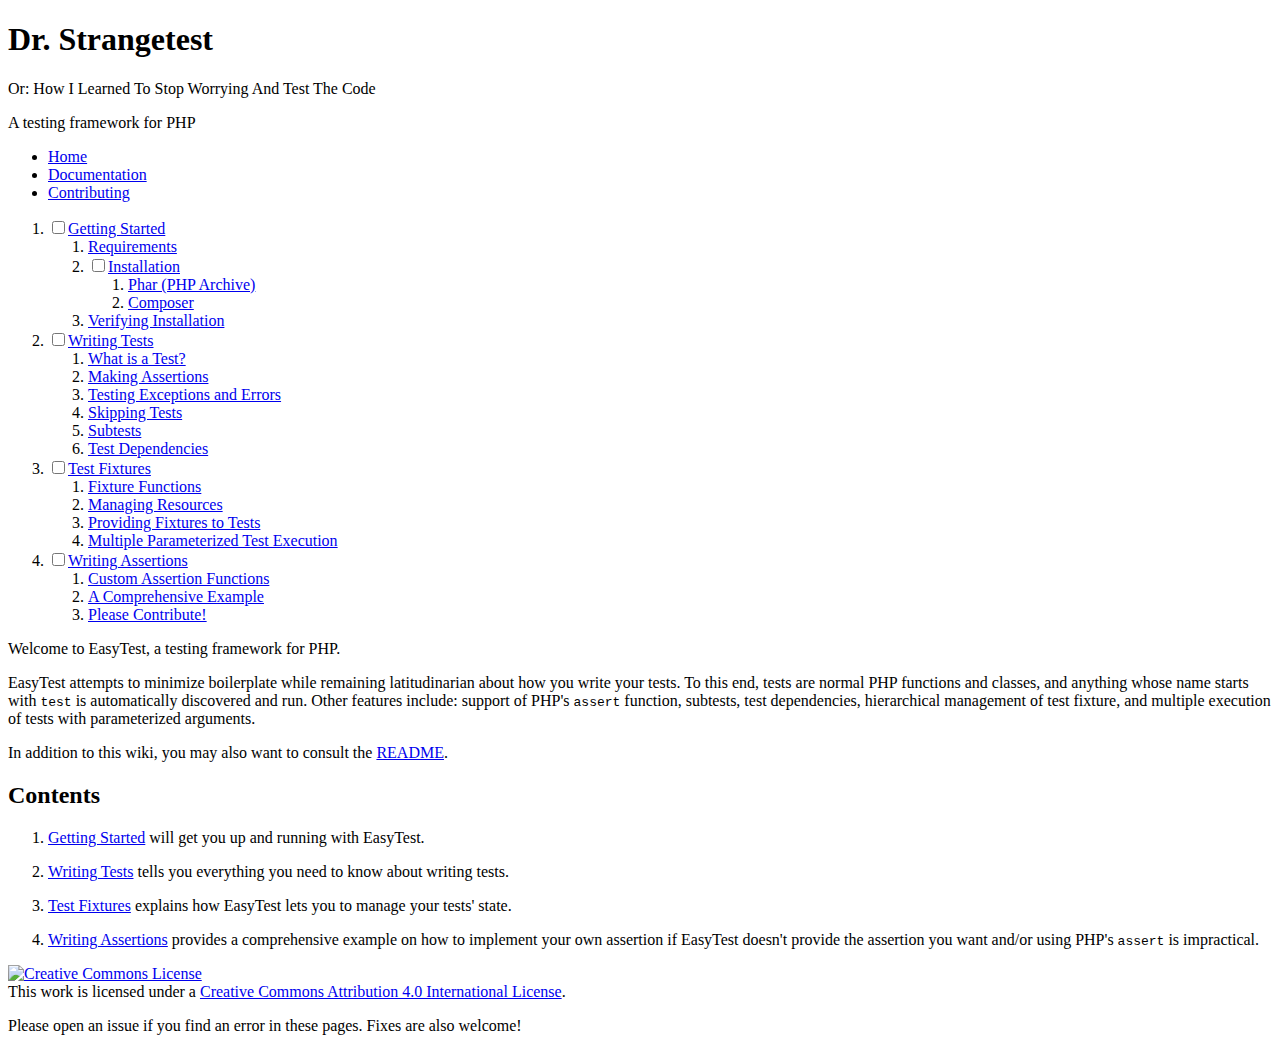
==== docs/documentation.html @ ea16f023 "Update "Getting Started"" ====
<!DOCTYPE html><html lang="en"><head><meta charset="utf-8"><link rel="preconnect" href="https://fonts.googleapis.com"><link rel="preconnect" href="https://fonts.gstatic.com" crossorigin><link href="https://fonts.googleapis.com/css2?family=IBM+Plex+Mono:ital,wght@0,400;0,700;1,400;1,700&amp;family=Nunito:ital,wght@0,400;0,700;1,400;1,700&amp;display=swap" rel="stylesheet"><link rel="stylesheet" href="style.css"><title>Dr. Strangetest, a PHP testing framework</title></head><body><header><h1>Dr. Strangetest</h1><p id="subtitle">Or: How I Learned To Stop Worrying And Test The Code</p><p id="tagline">A testing framework for PHP</p><nav><ul id="navbar"><li><a href=".">Home</a></li><li><a href="documentation.html" class="active">Documentation</a></li><li><a href="contributing.html">Contributing</a></li></ul></nav></header><main><nav id="doc-toc"><ol><li class="collapsible"><input type="checkbox"><a href="getting-started.html">Getting Started</a><ol><li><a href="getting-started.html#requirements">Requirements</a></li><li class="collapsible"><input type="checkbox"><a href="getting-started.html#installation">Installation</a><ol><li><a href="getting-started.html#phar-php-archive">Phar (PHP Archive)</a></li><li><a href="getting-started.html#composer">Composer</a></li></ol></li><li><a href="getting-started.html#verifying-installation">Verifying Installation</a></li></ol></li><li class="collapsible"><input type="checkbox"><a href="writing-tests.html">Writing Tests</a><ol><li><a href="writing-tests.html#what-is-a-test">What is a Test?</a></li><li><a href="writing-tests.html#making-assertions">Making Assertions</a></li><li><a href="writing-tests.html#testing-exceptions-and-errors">Testing Exceptions and Errors</a></li><li><a href="writing-tests.html#skipping-tests">Skipping Tests</a></li><li><a href="writing-tests.html#subtests">Subtests</a></li><li><a href="writing-tests.html#test-dependencies">Test Dependencies</a></li></ol></li><li class="collapsible"><input type="checkbox"><a href="test-fixtures.html">Test Fixtures</a><ol><li><a href="test-fixtures.html#fixture-functions">Fixture Functions</a></li><li><a href="test-fixtures.html#managing-resources">Managing Resources</a></li><li><a href="test-fixtures.html#providing-fixtures-to-tests">Providing Fixtures to Tests</a></li><li><a href="test-fixtures.html#multiple-parameterized-test-execution">Multiple Parameterized Test Execution</a></li></ol></li><li class="collapsible"><input type="checkbox"><a href="writing-assertions.html">Writing Assertions</a><ol><li><a href="writing-assertions.html#custom-assertion-functions">Custom Assertion Functions</a></li><li><a href="writing-assertions.html#a-comprehensive-example">A Comprehensive Example</a></li><li><a href="writing-assertions.html#please-contribute">Please Contribute!</a></li></ol></li></ol></nav><article><p>Welcome to EasyTest, a testing framework for PHP.</p><p>EasyTest attempts to minimize boilerplate while remaining latitudinarian about how you write your tests. To this end, tests are normal PHP functions and classes, and anything whose name starts with <code>test</code> is automatically discovered and run. Other features include: support of PHP's <code>assert</code> function, subtests, test dependencies, hierarchical management of test fixture, and multiple execution of tests with parameterized arguments.</p><p>In addition to this wiki, you may also want to consult the <a href="https://github.com/gnarlyquack/easytest">README</a>.</p><h2>Contents</h2><ol><li><p><a href="getting-started">Getting Started</a> will get you up and running with EasyTest.</p></li><li><p><a href="writing-tests">Writing Tests</a> tells you everything you need to know about writing tests.</p></li><li><p><a href="test-fixtures">Test Fixtures</a> explains how EasyTest lets you to manage your tests' state.</p></li><li><p><a href="writing-assertions">Writing Assertions</a> provides a comprehensive example on how to implement your own assertion if EasyTest doesn't provide the assertion you want and/or using PHP's <code>assert</code> is impractical.</p></li></ol></article></main><footer><p><a rel="license" href="http://creativecommons.org/licenses/by/4.0/"><img alt="Creative Commons License" src="https://i.creativecommons.org/l/by/4.0/80x15.png"></a><br>This work is licensed under a <a rel="license" href="http://creativecommons.org/licenses/by/4.0/">Creative Commons Attribution 4.0 International License</a>.</p><p>Please open an issue if you find an error in these pages. Fixes are also welcome!</p></footer></body></html>
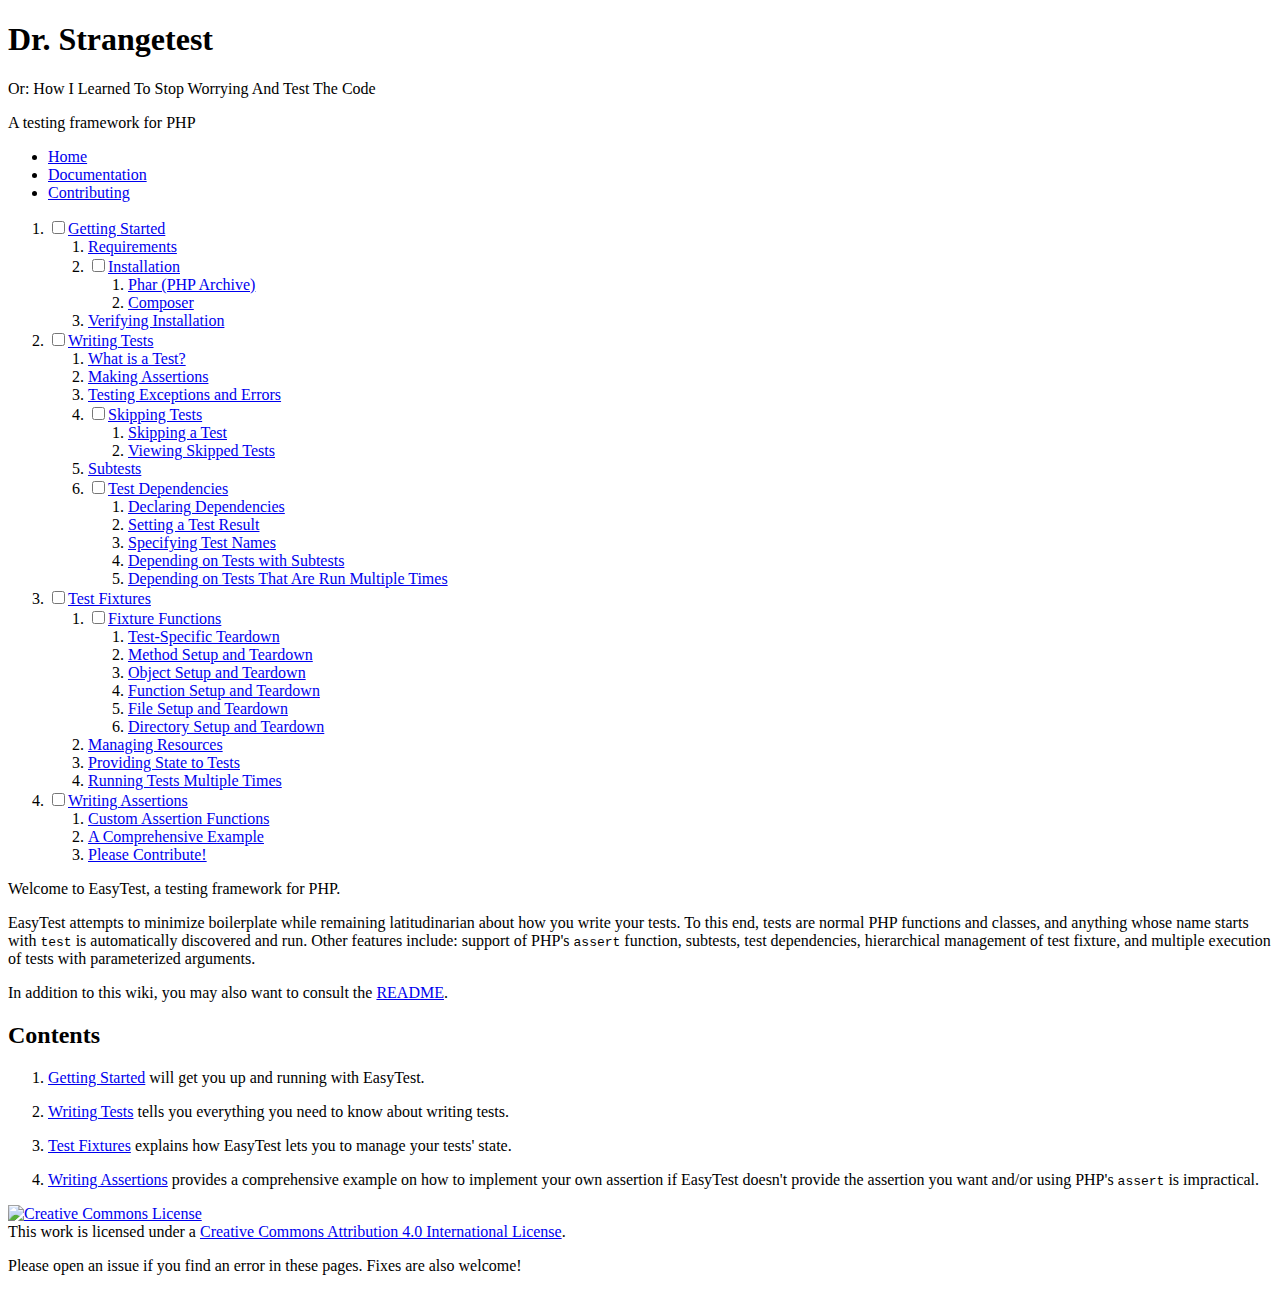
==== commit 7440a872: "Update "Test Fixtures"" ====
--- a/docs/documentation.html
+++ b/docs/documentation.html
@@ -1 +1 @@
-<!DOCTYPE html><html lang="en"><head><meta charset="utf-8"><link rel="preconnect" href="https://fonts.googleapis.com"><link rel="preconnect" href="https://fonts.gstatic.com" crossorigin><link href="https://fonts.googleapis.com/css2?family=IBM+Plex+Mono:ital,wght@0,400;0,700;1,400;1,700&amp;family=Nunito:ital,wght@0,400;0,700;1,400;1,700&amp;display=swap" rel="stylesheet"><link rel="stylesheet" href="style.css"><title>Dr. Strangetest, a PHP testing framework</title></head><body><header><h1>Dr. Strangetest</h1><p id="subtitle">Or: How I Learned To Stop Worrying And Test The Code</p><p id="tagline">A testing framework for PHP</p><nav><ul id="navbar"><li><a href=".">Home</a></li><li><a href="documentation.html" class="active">Documentation</a></li><li><a href="contributing.html">Contributing</a></li></ul></nav></header><main><nav id="doc-toc"><ol><li class="collapsible"><input type="checkbox"><a href="getting-started.html">Getting Started</a><ol><li><a href="getting-started.html#requirements">Requirements</a></li><li class="collapsible"><input type="checkbox"><a href="getting-started.html#installation">Installation</a><ol><li><a href="getting-started.html#phar-php-archive">Phar (PHP Archive)</a></li><li><a href="getting-started.html#composer">Composer</a></li></ol></li><li><a href="getting-started.html#verifying-installation">Verifying Installation</a></li></ol></li><li class="collapsible"><input type="checkbox"><a href="writing-tests.html">Writing Tests</a><ol><li><a href="writing-tests.html#what-is-a-test">What is a Test?</a></li><li><a href="writing-tests.html#making-assertions">Making Assertions</a></li><li><a href="writing-tests.html#testing-exceptions-and-errors">Testing Exceptions and Errors</a></li><li><a href="writing-tests.html#skipping-tests">Skipping Tests</a></li><li><a href="writing-tests.html#subtests">Subtests</a></li><li><a href="writing-tests.html#test-dependencies">Test Dependencies</a></li></ol></li><li class="collapsible"><input type="checkbox"><a href="test-fixtures.html">Test Fixtures</a><ol><li><a href="test-fixtures.html#fixture-functions">Fixture Functions</a></li><li><a href="test-fixtures.html#managing-resources">Managing Resources</a></li><li><a href="test-fixtures.html#providing-fixtures-to-tests">Providing Fixtures to Tests</a></li><li><a href="test-fixtures.html#multiple-parameterized-test-execution">Multiple Parameterized Test Execution</a></li></ol></li><li class="collapsible"><input type="checkbox"><a href="writing-assertions.html">Writing Assertions</a><ol><li><a href="writing-assertions.html#custom-assertion-functions">Custom Assertion Functions</a></li><li><a href="writing-assertions.html#a-comprehensive-example">A Comprehensive Example</a></li><li><a href="writing-assertions.html#please-contribute">Please Contribute!</a></li></ol></li></ol></nav><article><p>Welcome to EasyTest, a testing framework for PHP.</p><p>EasyTest attempts to minimize boilerplate while remaining latitudinarian about how you write your tests. To this end, tests are normal PHP functions and classes, and anything whose name starts with <code>test</code> is automatically discovered and run. Other features include: support of PHP's <code>assert</code> function, subtests, test dependencies, hierarchical management of test fixture, and multiple execution of tests with parameterized arguments.</p><p>In addition to this wiki, you may also want to consult the <a href="https://github.com/gnarlyquack/easytest">README</a>.</p><h2>Contents</h2><ol><li><p><a href="getting-started">Getting Started</a> will get you up and running with EasyTest.</p></li><li><p><a href="writing-tests">Writing Tests</a> tells you everything you need to know about writing tests.</p></li><li><p><a href="test-fixtures">Test Fixtures</a> explains how EasyTest lets you to manage your tests' state.</p></li><li><p><a href="writing-assertions">Writing Assertions</a> provides a comprehensive example on how to implement your own assertion if EasyTest doesn't provide the assertion you want and/or using PHP's <code>assert</code> is impractical.</p></li></ol></article></main><footer><p><a rel="license" href="http://creativecommons.org/licenses/by/4.0/"><img alt="Creative Commons License" src="https://i.creativecommons.org/l/by/4.0/80x15.png"></a><br>This work is licensed under a <a rel="license" href="http://creativecommons.org/licenses/by/4.0/">Creative Commons Attribution 4.0 International License</a>.</p><p>Please open an issue if you find an error in these pages. Fixes are also welcome!</p></footer></body></html>+<!DOCTYPE html><html lang="en"><head><meta charset="utf-8"><link rel="preconnect" href="https://fonts.googleapis.com"><link rel="preconnect" href="https://fonts.gstatic.com" crossorigin><link href="https://fonts.googleapis.com/css2?family=IBM+Plex+Mono:ital,wght@0,400;0,700;1,400;1,700&amp;family=Nunito:ital,wght@0,400;0,700;1,400;1,700&amp;display=swap" rel="stylesheet"><link rel="stylesheet" href="style.css"><title>Dr. Strangetest, a PHP testing framework</title></head><body><header><h1>Dr. Strangetest</h1><p id="subtitle">Or: How I Learned To Stop Worrying And Test The Code</p><p id="tagline">A testing framework for PHP</p><nav><ul id="navbar"><li><a href=".">Home</a></li><li><a href="documentation.html" class="active">Documentation</a></li><li><a href="contributing.html">Contributing</a></li></ul></nav></header><main><nav id="doc-toc"><ol><li class="collapsible"><input type="checkbox"><a href="getting-started.html">Getting Started</a><ol><li><a href="getting-started.html#requirements">Requirements</a></li><li class="collapsible"><input type="checkbox"><a href="getting-started.html#installation">Installation</a><ol><li><a href="getting-started.html#phar-php-archive">Phar (PHP Archive)</a></li><li><a href="getting-started.html#composer">Composer</a></li></ol></li><li><a href="getting-started.html#verifying-installation">Verifying Installation</a></li></ol></li><li class="collapsible"><input type="checkbox"><a href="writing-tests.html">Writing Tests</a><ol><li><a href="writing-tests.html#what-is-a-test">What is a Test?</a></li><li><a href="writing-tests.html#making-assertions">Making Assertions</a></li><li><a href="writing-tests.html#testing-exceptions-and-errors">Testing Exceptions and Errors</a></li><li class="collapsible"><input type="checkbox"><a href="writing-tests.html#skipping-tests">Skipping Tests</a><ol><li><a href="writing-tests.html#skipping-a-test">Skipping a Test</a></li><li><a href="writing-tests.html#viewing-skipped-tests">Viewing Skipped Tests</a></li></ol></li><li><a href="writing-tests.html#subtests">Subtests</a></li><li class="collapsible"><input type="checkbox"><a href="writing-tests.html#test-dependencies">Test Dependencies</a><ol><li><a href="writing-tests.html#declaring-dependencies">Declaring Dependencies</a></li><li><a href="writing-tests.html#setting-a-test-result">Setting a Test Result</a></li><li><a href="writing-tests.html#specifying-test-names">Specifying Test Names</a></li><li><a href="writing-tests.html#depending-on-tests-with-subtests">Depending on Tests with Subtests</a></li><li><a href="writing-tests.html#depending-on-tests-that-are-run-multiple-times">Depending on Tests That Are Run Multiple Times</a></li></ol></li></ol></li><li class="collapsible"><input type="checkbox"><a href="test-fixtures.html">Test Fixtures</a><ol><li class="collapsible"><input type="checkbox"><a href="test-fixtures.html#fixture-functions">Fixture Functions</a><ol><li><a href="test-fixtures.html#test-specific-teardown">Test-Specific Teardown</a></li><li><a href="test-fixtures.html#method-setup-and-teardown">Method Setup and Teardown</a></li><li><a href="test-fixtures.html#object-setup-and-teardown">Object Setup and Teardown</a></li><li><a href="test-fixtures.html#function-setup-and-teardown">Function Setup and Teardown</a></li><li><a href="test-fixtures.html#file-setup-and-teardown">File Setup and Teardown</a></li><li><a href="test-fixtures.html#directory-setup-and-teardown">Directory Setup and Teardown</a></li></ol></li><li><a href="test-fixtures.html#managing-resources">Managing Resources</a></li><li><a href="test-fixtures.html#providing-state-to-tests">Providing State to Tests</a></li><li><a href="test-fixtures.html#running-tests-multiple-times">Running Tests Multiple Times</a></li></ol></li><li class="collapsible"><input type="checkbox"><a href="writing-assertions.html">Writing Assertions</a><ol><li><a href="writing-assertions.html#custom-assertion-functions">Custom Assertion Functions</a></li><li><a href="writing-assertions.html#a-comprehensive-example">A Comprehensive Example</a></li><li><a href="writing-assertions.html#please-contribute">Please Contribute!</a></li></ol></li></ol></nav><article><p>Welcome to EasyTest, a testing framework for PHP.</p><p>EasyTest attempts to minimize boilerplate while remaining latitudinarian about how you write your tests. To this end, tests are normal PHP functions and classes, and anything whose name starts with <code>test</code> is automatically discovered and run. Other features include: support of PHP's <code>assert</code> function, subtests, test dependencies, hierarchical management of test fixture, and multiple execution of tests with parameterized arguments.</p><p>In addition to this wiki, you may also want to consult the <a href="https://github.com/gnarlyquack/easytest">README</a>.</p><h2>Contents</h2><ol><li><p><a href="getting-started">Getting Started</a> will get you up and running with EasyTest.</p></li><li><p><a href="writing-tests">Writing Tests</a> tells you everything you need to know about writing tests.</p></li><li><p><a href="test-fixtures">Test Fixtures</a> explains how EasyTest lets you to manage your tests' state.</p></li><li><p><a href="writing-assertions">Writing Assertions</a> provides a comprehensive example on how to implement your own assertion if EasyTest doesn't provide the assertion you want and/or using PHP's <code>assert</code> is impractical.</p></li></ol></article></main><footer><p><a rel="license" href="http://creativecommons.org/licenses/by/4.0/"><img alt="Creative Commons License" src="https://i.creativecommons.org/l/by/4.0/80x15.png"></a><br>This work is licensed under a <a rel="license" href="http://creativecommons.org/licenses/by/4.0/">Creative Commons Attribution 4.0 International License</a>.</p><p>Please open an issue if you find an error in these pages. Fixes are also welcome!</p></footer></body></html>